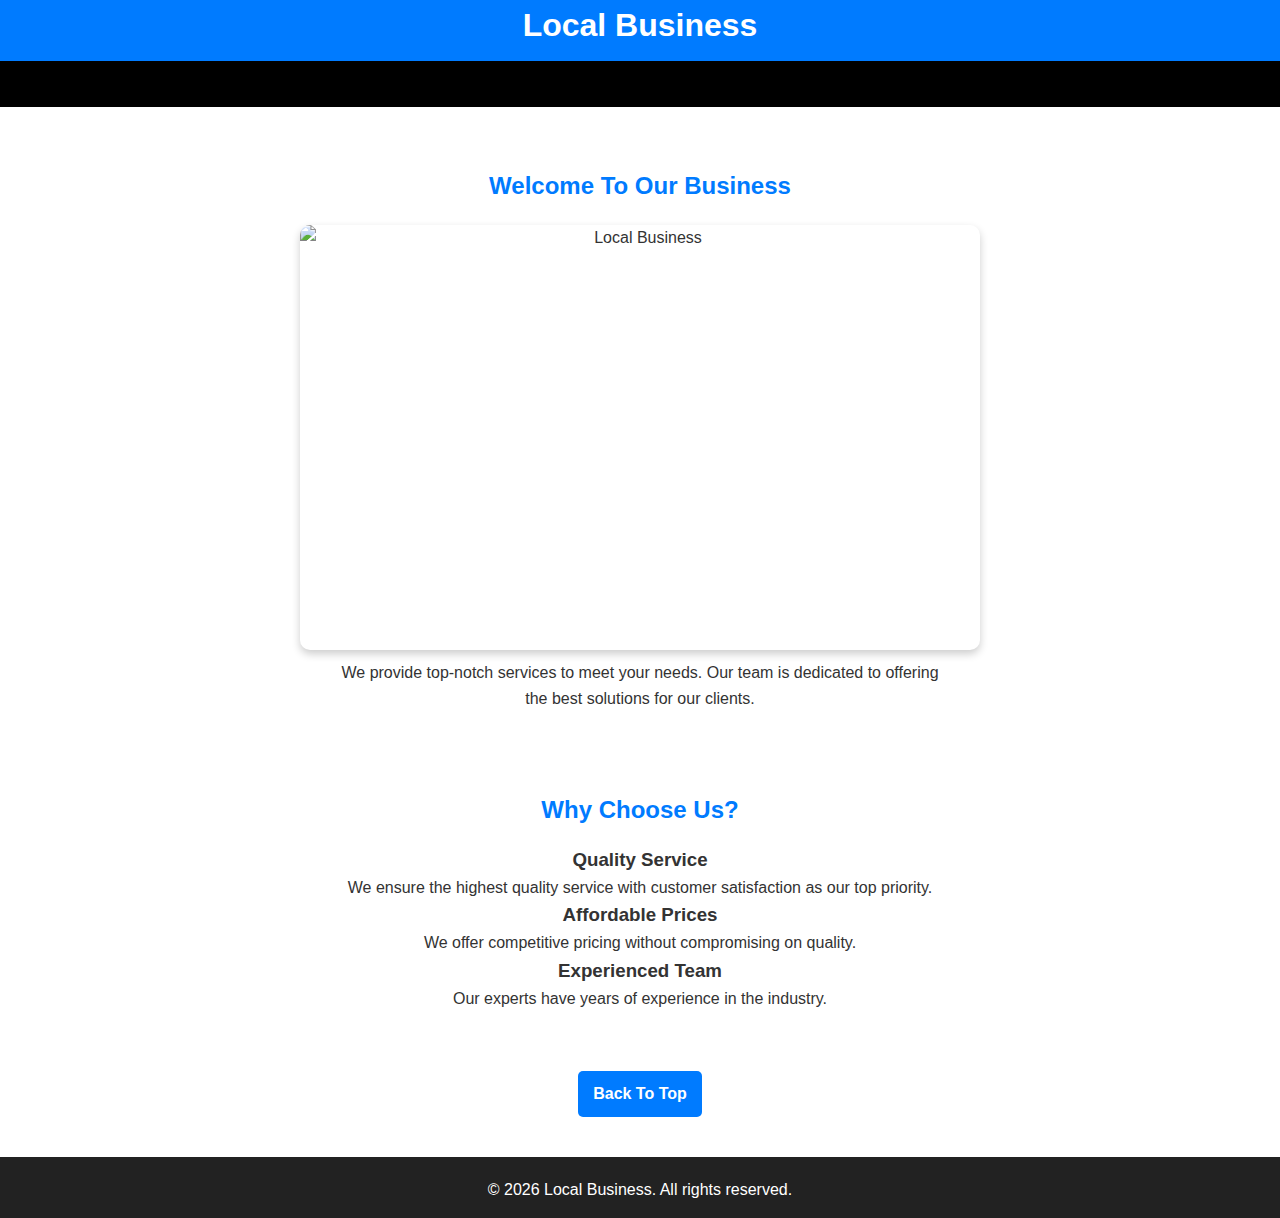
==== index.html @ 0ed73340 "deploy" ====
<!DOCTYPE html>
<html lang="en">
<head>
    <meta charset="UTF-8">
    <meta name="viewport" content="width=device-width, initial-scale=1.0">
    <title>Local Business Website</title>
    <link rel="stylesheet" href="styles.css" type="text/css">
    <script src="main.js" defer></script>
</head>
<body>
    <header class="header">
        <h1>Local Business</h1>
        <nav>
            <ul>
                <li><a href="home.html">Home</a></li>
                <li><a href="about.html">About Us</a></li>
                <li><a href="services.html">Services</a></li>
                <li><a href="contact.html">Contact Us</a></li>
            </ul>
        </nav>
    </header>
    <main>
        <section>
            <h2>Welcome To Our Business</h2>
            <figure>
                <img src="mainpage.png" alt="Local Business" title="We Provide Service" width="800" height="500">
                <p>We provide top-notch services to meet your needs. Our team is dedicated to offering the best solutions for our clients.</p>
            </figure>
        </section>
        <section class="features">
            <h2>Why Choose Us?</h2>
            <div class="feature-box">
                <h3>Quality Service</h3>
                <p>We ensure the highest quality service with customer satisfaction as our top priority.</p>
            </div>
            <div class="feature-box">
                <h3>Affordable Prices</h3>
                <p>We offer competitive pricing without compromising on quality.</p>
            </div>
            <div class="feature-box">
                <h3>Experienced Team</h3>
                <p>Our experts have years of experience in the industry.</p>
            </div>
        </section>
        <p class="center">
            <a href="#">Back To Top</a>
        </p>
    </main>
    <footer>
        <span class="nowrap">&copy; <time id="year"></time> Local Business. All rights reserved.</span> 
    </footer>
</body>
</html>
---- styles.css ----
*,
*::after,
*::before {
    margin: 0;
    padding: 0;
    box-sizing: border-box;
}

:root {
    --HEADER-BGCOLOR: #000;
    --HEADER-COLOR: #fff;
    --PADDING-TB: 0.25em;
    --PADDING-SIDE: 2.5%;
    --NAV-BGCOLOR: #fff;
    --BORDER-COLOR: #333;
    --BORDERS: 1px solid var(--BORDER-COLOR);
    --BORDER-RADIUS: 15px;
    --HERO-BGCOLOR: rgba(51, 178, 51, 0.75);
    --HERO-COLOR: #fff;
    --BG-COLOR: #fff;
    --CARD-BGCOLOR: #ffffff;
    --FOOTER-BGCOLOR: #222;
    --BUTTON-BGCOLOR: #007bff;
    --BUTTON-HOVER: #0056b3;
}

body {
    font-family: Arial, sans-serif;
    line-height: 1.6;
    background-color: var(--BG-COLOR);
    color: var(--BORDER-COLOR);
    margin: 0;
    padding: 0;
}

/* Header Styling */
header {
    background-color:var(--BUTTON-BGCOLOR);
    color: var(--HERO-COLOR);
    
    text-align: center;
}

header h1 {
    margin-bottom: 10px;
}

/* Navigation Bar */
nav {
    background-color: var(--HEADER-BGCOLOR);
    padding: 10px;
}

nav ul {
    list-style: none;
    padding: 0;
    text-align: center;
}

nav ul li {
    display: inline;
    margin: 0 15px;
}

nav ul li a {
    color: var(--HEADER-COLOR);
    text-decoration: none;
    font-weight: bold;
}

nav ul li a:hover {
    text-decoration: underline;
}
/* Main Content */
main {
    padding: 20px;
    max-width: 800px;
    margin: auto;
}
/* image content */
section figure {
    display: flex;
    flex-direction: column;
    align-items: center;
    margin-top: 20px;
    text-align: center;
}
figure img{
    display: flex;
    justify-content: center;
    align-items: center;
}
section figure img{
    border-radius: 10px;
    box-shadow: 0 4px 8px rgba(0, 0, 0, 0.2);
    transition: transform 0.3s;
    max-width: 100%;
    height: auto;
}
/* about Us section */
.about-intro, .our-values, .why-choose-us {
    background:var(--HERO-COLOR);
    padding: 30px;
    margin: 20px auto;
    max-width: 800px;
    box-shadow: 0 4px 8px rgba(0, 0, 0, 0.2);
    border-radius: 10px;
}
.about-intro h2, .our-values h2, .why-choose-us h2 {
    color: #004080;
    text-align: center;
}
/* about page styling */
.our-values ul, .why-choose-us ul {
    list-style: none;
    padding: 0;
}
.our-values li, .why-choose-us li {
    background: #e6f2ff;
    padding: 10px;
    margin: 10px 0;
    border-left: 5px solid #004080;
    font-size: 16px;
}
/* customer Testimonals*/
.testimonials {
    text-align: center;
    margin: 40px 0;
    padding: 20px;
    background-color: #f4f4f4;
    border-radius: 10px;
}

.testimonials blockquote {
    font-style: italic;
    margin: 20px auto;
    width: 60%;
    color: #555;
}

.testimonials cite {
    font-weight: bold;
    color: #333;
}
section figure img:hover{
    transform:scale(1.05) /* means the image is enlarges the 105% of its original size in 0.3second because in above it is transform only 0.3seconds only */
}
section figure p{
    margin-top: 10px;
    font-size: 16px;
    color: var(--BORDER-COLOR);
    max-width: 90%;

}
/* Services Section */
.service-box {
    background: var(--CARD-BGCOLOR);
    border-radius: 8px;
    box-shadow: 0 2px 5px rgba(0, 0, 0, 0.1);
    padding: 20px;
    width: 300px;
    text-align: center;
    transition: transform 0.3s;
}

.service-box:hover {
    transform: scale(1.05);
}

.service-box h3 {
    color: var(--BUTTON-BGCOLOR);
    margin-bottom: 10px;
}

/* Contact Page */
section {
    padding: 40px;
    text-align: center;
    background-color: var(--CARD-BGCOLOR);
    border-radius: var(--BORDER-RADIUS);
}
section h2 {
    text-align: center;
    font-size: 24px;
    color: var(--BUTTON-BGCOLOR);
    margin-bottom: 15px;
    font-weight: bold;
}

form {
    background: var(--HEADER-COLOR);
    padding: 20px;
    border-radius: 8px;
    box-shadow: 0 2px 5px rgba(0, 0, 0, 0.1);
    max-width: 500px;
    margin: auto;
}

form input, form textarea {
    width: 100%;
    padding: 10px;
    margin: 10px 0;
    border: 1px solid var(--HEADER-COLOR);
    border-radius: 5px;
}

form button {
    background: var(--BUTTON-BGCOLOR);
    color: var(--HEADER-COLOR);
    border: none;
    padding: 10px 20px;
    cursor: pointer;
    border-radius: 5px;
}

form button:hover {
    background: var(--BUTTON-HOVER);
}

/* Footer Styling */
footer {
    background-color: var(--FOOTER-BGCOLOR);
    color: var(--HEADER-COLOR);
    text-align: center;
    padding: 15px;
    margin-top: 20px;
}

footer span {
    display: block;
    margin-top: 5px;
}
.center {
    text-align: center;
    margin-top: 20px;
}

.center a {
    display: inline-block;
    background-color: var(--BUTTON-BGCOLOR);
    color: var(--HEADER-COLOR);
    padding: 10px 15px;
    border-radius: 5px;
    text-decoration: none;
    font-weight: bold;
}

.center a:hover {
    background-color: var(--BUTTON-HOVER);
}

/* Responsive Design for Small Screens */
@media screen and (max-width: 768px) {
    nav ul {
        text-align: center;
        padding: 10px;
    }

    nav ul li {
        display: block;
        margin: 10px 0;
    }

    .services-container {
        flex-direction: column;
        align-items: center;
    }

    .service-box {
        width: 90%;
    }

    form {
        width: 90%;
    }
}

@media screen and (max-width: 576px) {
    header h1::before {
        content: '📞 ';
    }

    header h1::after {
        content: ' 📞';
    }

    form input, form textarea {
        font-size: 14px;
    }
}
/* Fade-in animation for sections */
@keyframes fadeIn {
    from {
        opacity: 0;
        transform: translateY(20px);
    }
    to {
        opacity: 1;
        transform: translateY(0);
    }
}

section, .service-box, .testimonials, form {
    animation: fadeIn 0.8s ease-in-out;
}

/* Button hover animation */
@keyframes pulse {
    0% {
        transform: scale(1);
    }
    50% {
        transform: scale(1.05);
    }
    100% {
        transform: scale(1);
    }
}

form button:hover, .center a:hover {
    animation: pulse 0.3s ease-in-out;
}

/* Image hover animation */
@keyframes popOut {
    from {
        transform: scale(1);
    }
    to {
        transform: scale(1.05);
    }
}

section figure img:hover {
    animation: popOut 0.3s ease-in-out;
}

/* Slide-in effect for navigation links */
@keyframes slideIn {
    from {
        opacity: 0;
        transform: translateX(-20px);
    }
    to {
        opacity: 1;
        transform: translateX(0);
    }
}

nav ul li {
    display: inline-block;
    opacity: 0;
    animation: slideIn 0.5s ease-in-out forwards;
}

nav ul li:nth-child(1) { animation-delay: 0.1s; }
nav ul li:nth-child(2) { animation-delay: 0.2s; }
nav ul li:nth-child(3) { animation-delay: 0.3s; }
nav ul li:nth-child(4) { animation-delay: 0.4s; }

/* Header animation */
@keyframes slideDown {
    from {
        opacity: 0;
        transform: translateY(-20px);
    }
    to {
        opacity: 1;
        transform: translateY(0);
    }
}

header {
    animation: slideDown 0.6s ease-in-out;
}

/* Footer fade-in effect */
@keyframes fadeUp {
    from {
        opacity: 0;
        transform: translateY(20px);
    }
    to {
        opacity: 1;
        transform: translateY(0);
    }
}

footer {
    animation: fadeUp 0.8s ease-in-out;
}
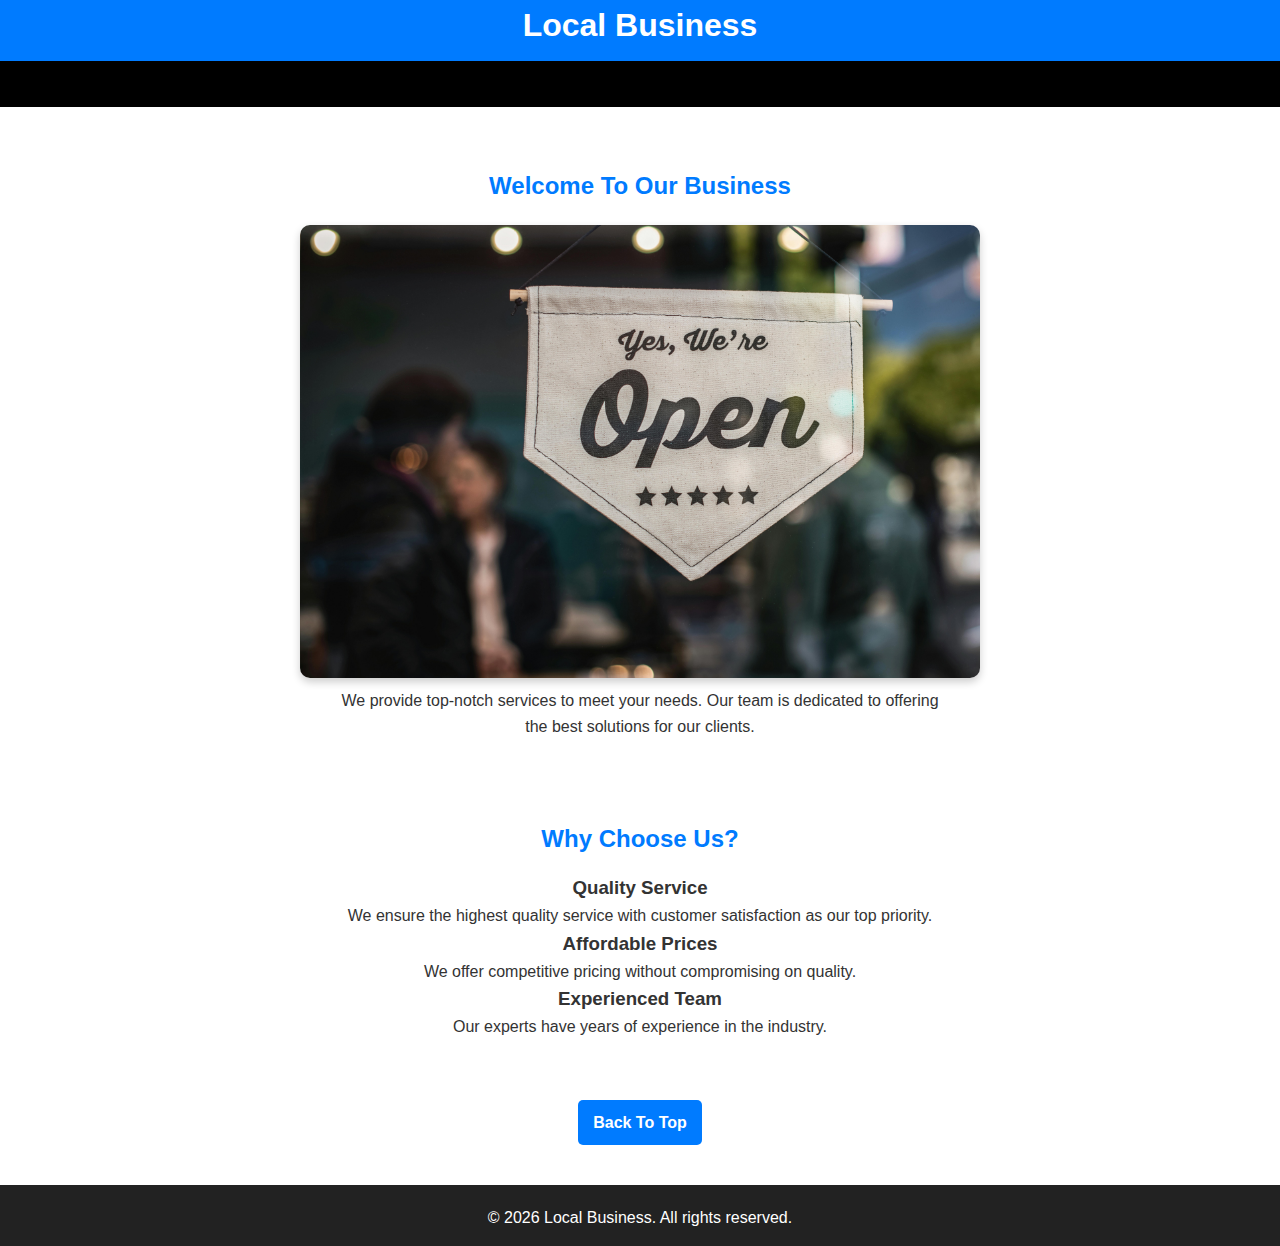
==== commit ee9755bb: "Update index.html" ====
--- a/index.html
+++ b/index.html
@@ -3,6 +3,8 @@
 <head>
     <meta charset="UTF-8">
     <meta name="viewport" content="width=device-width, initial-scale=1.0">
+    <meta name="author" content="Bharath">
+    <meta name="description" content="Main Page for the Local Business">
     <title>Local Business Website</title>
     <link rel="stylesheet" href="styles.css" type="text/css">
     <script src="main.js" defer></script>
@@ -50,4 +52,4 @@
         <span class="nowrap">&copy; <time id="year"></time> Local Business. All rights reserved.</span> 
     </footer>
 </body>
-</html>+</html>
